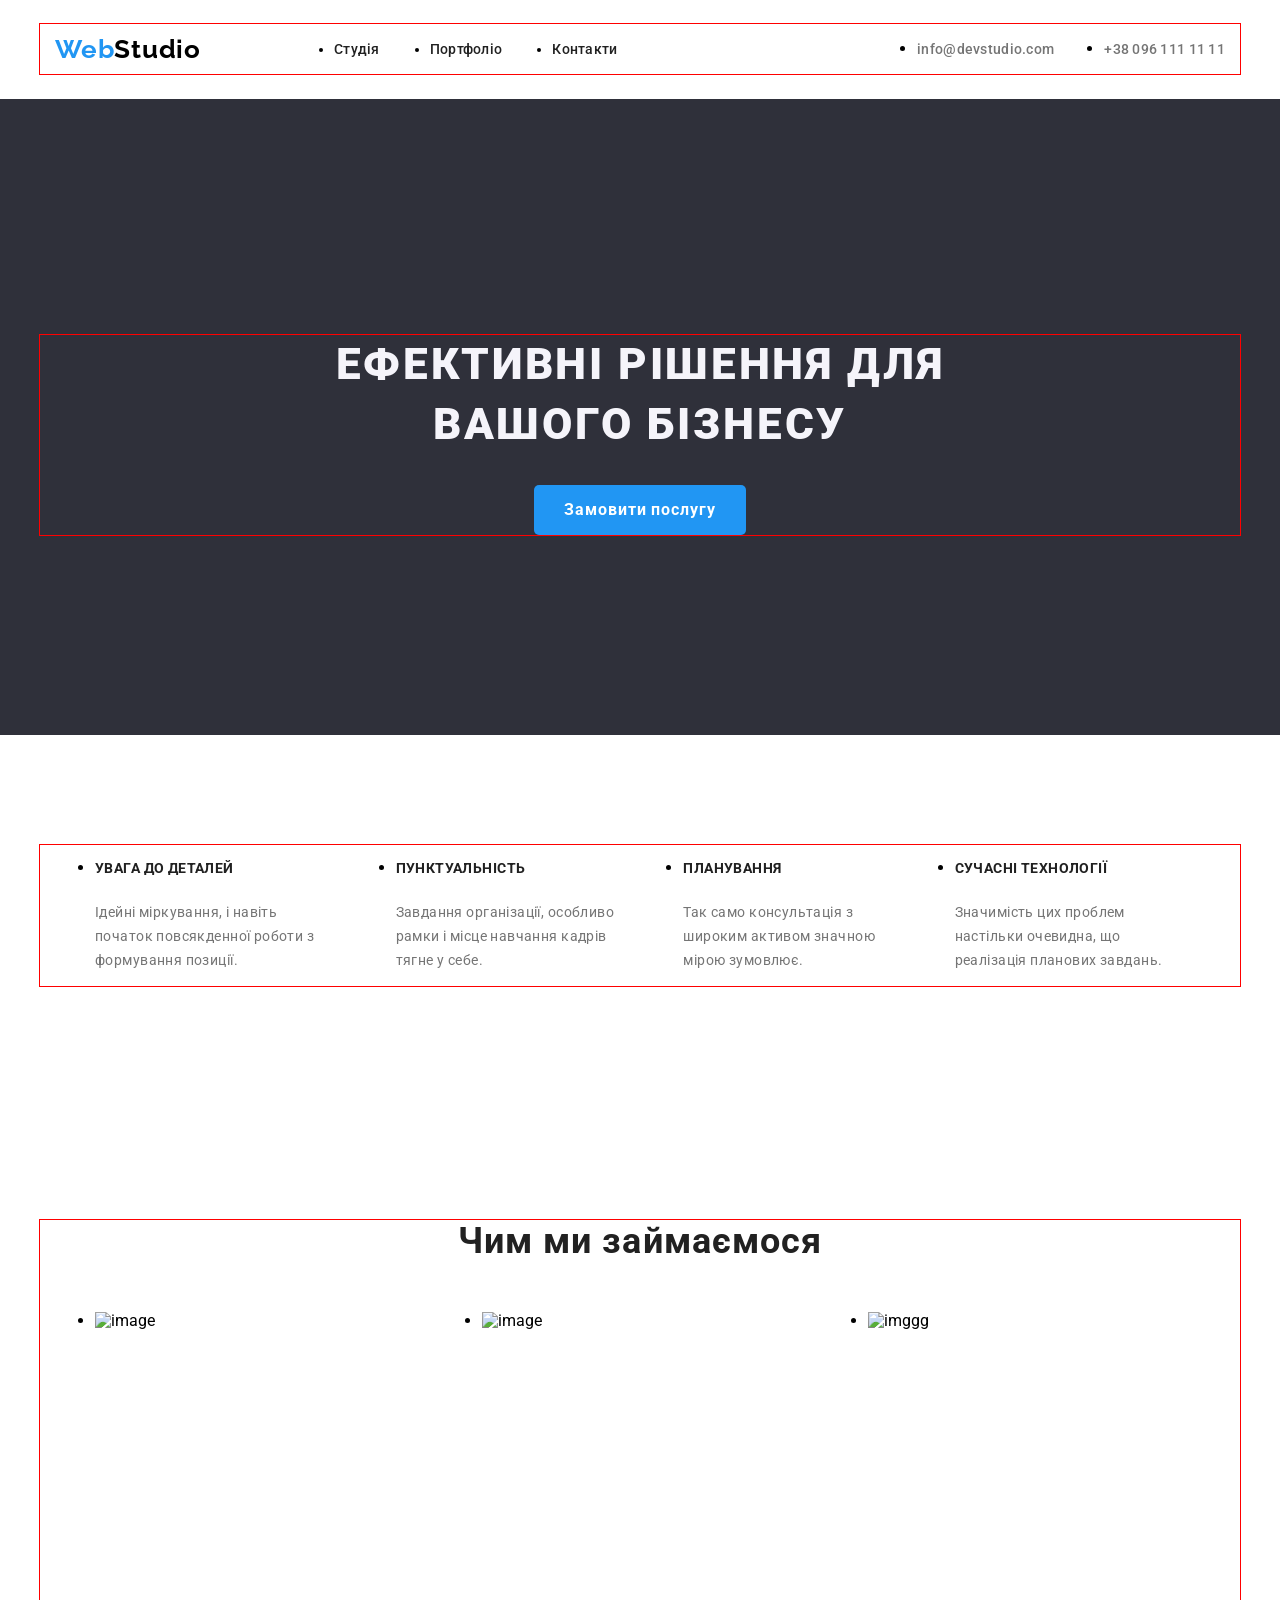
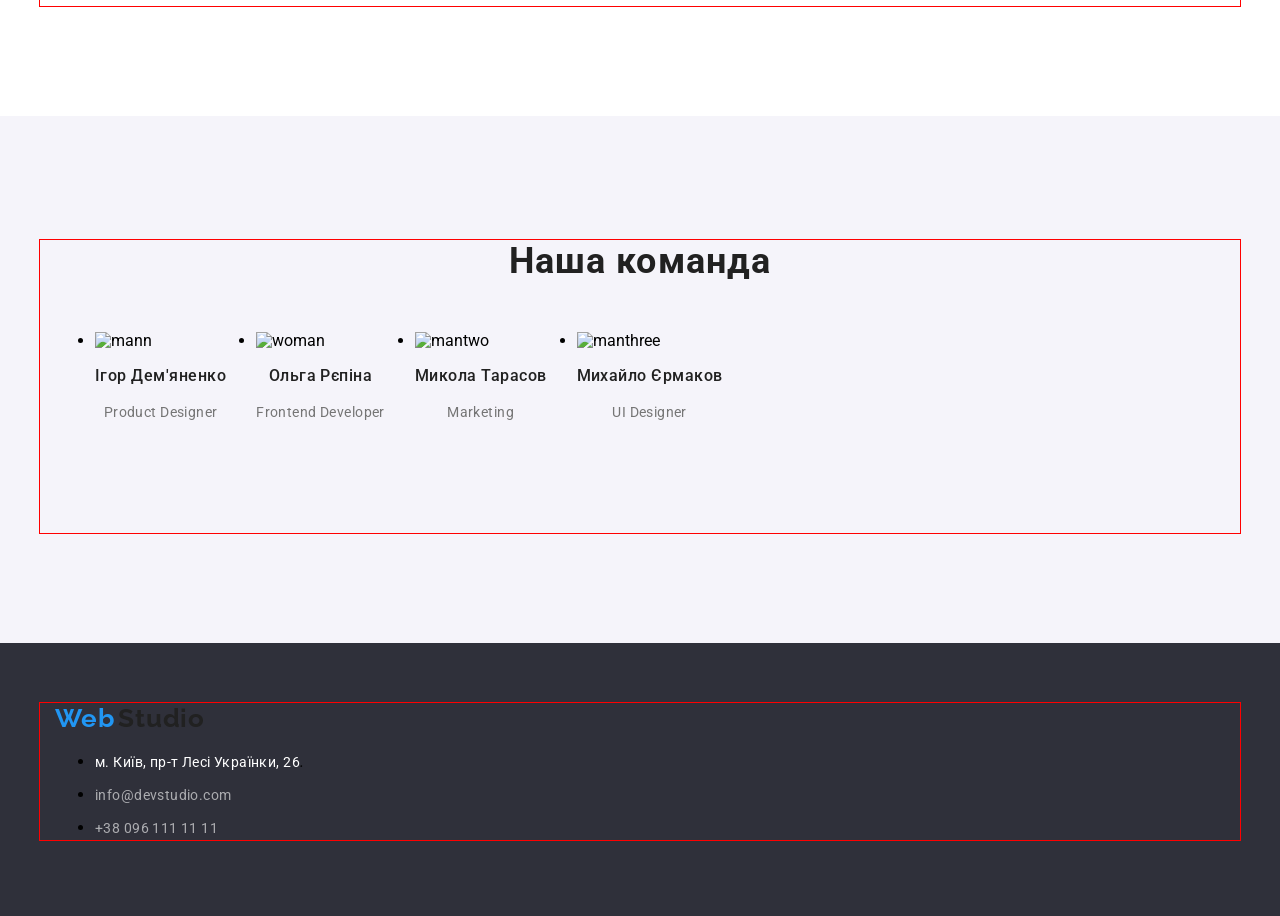
==== index.html @ a0fc7858 "Fix" ====
<!DOCTYPE html>
<html lang="en">
<head>
    <meta charset="UTF-8">
    <meta name="viewport" content="width=device-width, initial-scale=1.0">
    <title>WebStudio</title>
    <link rel="preconnect" href="https://fonts.googleapis.com">
<link rel="preconnect" href="https://fonts.gstatic.com" crossorigin>
<link href="https://fonts.googleapis.com/css2?family=Raleway:ital,wght@0,100..900;1,100..900&family=Roboto:ital,wght@0,100..900;1,100..900&display=swap" rel="stylesheet">
<link rel="stylesheet" href="https://cdnjs.cloudflare.com/ajax/libs/modern-normalize/3.0.1/modern-normalize.min.css" integrity="sha512-q6WgHqiHlKyOqslT/lgBgodhd03Wp4BEqKeW6nNtlOY4quzyG3VoQKFrieaCeSnuVseNKRGpGeDU3qPmabCANg==" crossorigin="anonymous" referrerpolicy="no-referrer" />    
<link rel="stylesheet" href="./css/reset.css">
<link rel="stylesheet" href="./css/style.css">
<link rel="stylesheet" href="./pages/about.html">
</head>
<body>


   <header class="header">
   <div class="container header-wrap">
<a href="./index.html" class="logo">
  Web<span class="logo-part">Studio</span>
</a>
 
    <nav class="header-navigation">

        <ul class="header-list">

    
    <li class="header-items"><a href="./index.html" class="header-detales">Студія</a></li>
    <li class="header-items"><a href="./pages/about.html" class="header-detales">Портфоліо</a></li>
    <li class="header-items"><a href="#" class="header-detales">Контакти</a></li>
</ul>
</nav>

<ul class="header-contacts">
    <li class="header-contact">
        <a href="mailto:info@devstudio.com" class="adventages-list">info@devstudio.com</a>
    </li>
    <li class="header-contact"> 
         <a href="tel:+380961111111" class="adventages-list">+38 096 111 11 11</a>
    </li>
</ul>
 </div>
</nav>
   </header>

   <main class="main">
    <section class="hero-section">
        <div class="container">
<h1 class="hero-title">Ефективні рішення для вашого бізнесу</h1>
<button type="button" class="main-button">Замовити послугу</button>
</div>
</section>
<section class="adventages">
    <div class="container">
<h2 class="adventages-titles"></h2>



<ul class="adventages-listes">
    <li class="adventages-items">
        <h3 class="title">УВАГА ДО ДЕТАЛЕЙ</h3>
    <p class="hero-text">Ідейні міркування, і навіть початок повсякденної роботи з формування позиції.</p>
 </li>
    <li class="main-items">
<h3 class="title">ПУНКТУАЛЬНІСТЬ</h3>
<p class="hero-text">Завдання організації, особливо рамки і місце навчання кадрів тягне у себе.</p>
    </li>
    <li class="main-items">
<h3 class="title">ПЛАНУВАННЯ</h3>
<p class="hero-text">Так само консультація з широким активом значною мірою зумовлює.</p>
    </li>
    <li class="main-items">
<h3 class="title">СУЧАСНІ ТЕХНОЛОГІЇ</h3>
<p class="hero-text">Значимість цих проблем настільки очевидна, що реалізація планових завдань.</p>
    </li>
</ul>
</div>
</section>
<section class="work">
    <div class="container">
<h2 class="work-title">Чим ми займаємося</h2>
<ul class="work-list">
<li class="work-item"><img src="./pages/images/imgfv.png" class="work-image" alt="image" ></li>
<li class="work-item"><img src="./pages/images/img.png" class="work-image" alt="image" ></li>
<li class="work-item"><img src="./pages/images/image.png" class="work-image" alt="imggg" ></li>
</ul>
</div>
</section>
<section class="team">
    <div class="container">
<h2 class="team-title">Наша команда</h2>
<ul class="team-list">
    <li class="team-item">
        <div class="team-card">
        <img src="./pages/images/imgman.jpg" alt="mann" class="team-image" width="250">
        <h3 class="main-person">Ігор Дем'яненко</h3>
        <p class="team-caption">
            Product Designer
        </p> 
    </div>   
    </li>
    <li class="team-item">
        <div class="team-card">
<img src="./pages/images/woman.jpg" alt="woman" width="250">
<h3 class="main-person">Ольга Рєпіна</h3>
<p class="team-caption">Frontend Developer</p>
</div>
    </li>
    <li class="team-item">
        <div class="team-card">
<img src="./pages/images/mantwo.jpg" alt="mantwo" width="250">
<h3 class="main-person">Микола Тарасов</h3>
<p class="team-caption">Marketing</p>
</div>
    </li>
    <li class="team-item">
        <div class="team-card">
        <img src="./pages/images/manthree.jpg" alt="manthree" width="250">
        <h3 class="main-person">Михайло Єрмаков</h3>
        <p class="team-caption">UI Designer</p>
        </div>
    </li>
</ul>


</div>
</section>
   </main>




<footer class="footer">
    <div class="container">
  <a href="/index.html" class="logo">Web</a>
<span class="logo-part"> <a href="#">Studio</a></span>


    <address class="footer-address">

    <ul class="footer-list">
<li class="footer-items"><a href="https://www.google.com.ua/maps/search/%D0%BC.+%D0%9A%D0%B8%D1%97%D0%B2,+%D0%BF%D1%80-%D1%82+%D0%9B%D0%B5%D1%81%D1%96+%D0%A3%D0%BA%D1%80%D0%B0%D1%97%D0%BD%D0%BA%D0%B8,+26/@50.4758888,30.4320272,18780m/data=!3m2!1e3!4b1?hl=uk&entry=ttu&g_ep=EgoyMDI2MDQwNy4wIKXMDSoASAFQAw%3D%3D" target="_blank" class="footer-link">м. Київ, пр-т Лесі Українки, 26</a>.</li>
<li class="footer-items"><a href="mailto:info@devstudio.com" class="footer-mail">info@devstudio.com</a></li>
<li class="footer-items"><a href="tel:+380961111111" class="footer-number">+38 096 111 11 11</a></li>

</ul>
</address>
</div>
   </footer>
</body>
</html>
---- css/style.css ----
:root{
--header-color:#2196F3;
--mainul-color:#212121;
--mainulfon-color:#F5F4FA;
--mainli-color:#757575;
--footer-color:#FFFFFF;
--logo-color:#000;
--footer-text-color: rgba(255, 255, 255, 0.6);
--background-footer-color: #2F303A;
}

body{
    font-family: "Roboto", sans-serif; 
margin: 0;
}


.logo {
  
color: var(--header-color);
font-family: "Raleway", sans-serif;
font-size: 26px;
font-style: normal;
font-weight: 700;
line-height: 1.19;
letter-spacing: 0.78px;
text-decoration: none;
}


.logo :hover{
    color: var(--logo-color);
}



.logo-part{
    color: var(--logo-color);
font-family: Raleway;
font-size: 26px;
font-style: normal;
font-weight: 700;
line-height: normal;
letter-spacing: 0.78px;
 margin-right: 93px;

}



.header-item {
    color: var(--logo-color);
font-size: 14px;
font-style: normal;
font-weight: 500;
line-height: 1.14;
letter-spacing: 0.28px;
text-decoration: none;
}

.adventages-list{
color: var(--mainli-color);
font-family: Roboto;
font-size: 14px;
font-style: normal;
font-weight: 500;
line-height: normal;
letter-spacing: 0.28px;
display: flex;
gap: 30px;




}


.adventages-listes{
    gap: 30px;
display: flex
}

.adventages{
    padding-top: 94px;
    padding-bottom: 94px;
}


.hero-title{
      margin-left: auto;
    margin-right: auto;
color: var(--mainulfon-color);
text-align: center;
font-size: 44px;
font-style: normal;
font-weight: 900;
line-height: 1.36;
letter-spacing: 2.64px;
text-transform: uppercase;
    width: 696px;
    margin-bottom: 30px;

}

.team-caption{
    color: var(--mainli-color);
font-size: 14px;
font-style: normal;
font-weight: 400;
line-height: 1.71;
letter-spacing: 0.42px;
text-align: center;
margin-top: 10px;

}


.footer-items:hover{
    color: var(--footer-color);
font-size: 14px;
font-style: normal;
font-weight: 400;
line-height: 1.71;
letter-spacing: 0.42px;

}

.main-item:hover{
    color: var(--mainul-color);
font-size: 16px;
font-style: normal;
font-weight: 500;
line-height: 1.62;
letter-spacing: 0.48px;
}


.header-detales{
color: var(--mainul-color);
font-size: 14px;
font-style: normal;
font-weight: 500;
line-height: 1.14;
letter-spacing: 0.28px;


}

.adventages-titles{
    color: var(--mainli-color);
font-size: 14px;
font-weight: 500;
line-height: normal;
letter-spacing: 0.28px;
}



.header-contact a {
    color: var(--mainli-color);
font-size: 14px;
font-style: normal;
font-weight: 500;
line-height: 1.14;
letter-spacing: 0.28px;
text-decoration: none;

}

.header-contact a:hover{
    color: var(--header-color);
}

.main-button{
    color: var(--footer-color);
    background-color: var(--header-color);
text-align: center;
font-size: 16px;
font-style: normal;
font-weight: 700;
line-height: 1.87;
letter-spacing: 0.96px;
border-radius: 5px;
padding: 10px 30px;
border: none;
}



a{
    color: var(--mainul-color);
    text-decoration: none;
}
a:hover{
    color: var(--header-color);
}



.hero-section{
    background-color: var(--background-footer-color);
 text-align: center;
    background-color: var(--background-footer-color);
    padding-bottom: 200px;
    padding-top: 200px;
    
}




.footer-logo{
    color: #000;
font-family: Raleway;
font-size: 26px;
font-style: normal;
font-weight: 700;
line-height: normal;
letter-spacing: 0.78px;
}







.title{
    color: var(--mainul-color);
font-size: 14px;
font-style: normal;
font-weight: 700;
line-height: normal;
letter-spacing: 0.42px;
text-transform: uppercase;

}


.header-items{
    color: var(--logo-color);
font-size: 14px;
font-weight: 500;
line-height: normal;
letter-spacing: 0.28px;

}



.header-items:hover{
     color: var(--header-color); 
    }


    .hero-text{
        color: var(--mainli-color);
padding-top: 10px;
font-size: 14px;
font-style: normal;
font-weight: 400;
line-height: 24px;
letter-spacing: 0.42px;
padding-right: 30px;

    }

    .work-title{
        color:var(--mainul-color);
font-size: 36px;
font-style: normal;
font-weight: 700;
line-height: normal;
letter-spacing: 1.08px;
text-align: center;
margin-bottom: 50px;
    }





    .team-title{
        color:var(--mainul-color);
font-size: 36px;
font-style: normal;
font-weight: 700;
line-height: normal;
letter-spacing: 1.08px;
   text-align: center;
   margin-bottom: 50px;
 }

.team{
    padding-top: 94px;
    padding-bottom: 94px;
background-color: var(--mainulfon-color);
}






 .main-person{
    color: var(--mainul-color);
font-size: 16px;
font-style: normal;
font-weight: 500;
line-height: normal;
letter-spacing: 0.48px;
text-align: center;
 }



.main-item{
    color:var(--mainul-color);
font-size: 16px;
font-style: normal;
font-weight: 500;
line-height: 26px;
letter-spacing: 0.48px;

}

.main-caption{
    color: var(--mainul-color);
font-size: 18px;
font-style: normal;
font-weight: 700;
line-height: 36px;
letter-spacing: 1.08px;

}

.main-text{
    color: var(--mainli-color);

font-size: 16px;
font-style: normal;
font-weight: 400;
line-height: 30px;
letter-spacing: 0.48px;

}

.footer-link{
    color: var(--footer-color);
font-family: Roboto;
font-size: 14px;
font-style: normal;
font-weight: 400;
line-height: 24px;
letter-spacing: 0.42px;

}







footer{
  padding-top: 60px;
  padding-bottom: 60px;
    background-color: var(--background-footer-color);
}


.footer-mail{
   color: var(--footer-text-color);
font-size: 14px;
font-style: normal;
font-weight: 400;
line-height: 24px;
letter-spacing: 0.42px;
}

.footer-number{
    color: var(--footer-text-color);
font-size: 14px;
font-style: normal;
font-weight: 400;
line-height: 24px;
letter-spacing: 0.42px;
}


.container{
    width: 1200px;
 margin: 0 auto;
    outline: 1px solid red;
    padding-left: 15px;
    padding-right: 15px;
}

.header{
    padding-top: 24px;
    padding-bottom: 25px;
}

.header-wrap{
    display: flex;
    align-items: center;
}


.header-list{
    display: flex;
    gap: 50px;
   
  


}



.header-contacts {
    display: flex;
    gap: 50px;
    margin-left: auto;
    
}




.header-contact:first-child{
    margin-left: 0;
    
}





.header-navigation{
    display: flex;
    align-items: center;
   
}


.work-list{
    display: flex;
justify-content: center;
gap: 30px;
}





.work-item{
    margin-left: 0;
width: 370px;
height: 294px;
}



.team-list{
    display: flex;
    padding-bottom: 94px;
    gap: 30px;
}



.footer-items{
   margin-top: 9px;
}


.work{
    padding: 94px 0;
}


.logo-part :hover{
    color: var(--logo-color);
}

.hero{
    background-color: #FFFFFF;
}







.main-list{
    display: flex;
padding-left: 300px;
padding-right: 300px;
gap: 8px;
border-radius: 4px;
padding-bottom: 34px;


}


.header-detale{
    display: flex;
}


.main-list :hover{
    color: #FFFFFF;
    
}

.main-itemss{
    background-color: var(--header-color);
   padding: 6px 22px;
 border-radius: 4px;
border: none;

margin-top: 100px;
}


.filter-list{
color: #212121;
text-align: center;
font-family: Roboto;
font-size: 16px;
font-style: normal;
font-weight: 500;
line-height: 26px;
letter-spacing: 0.48px;
white-space: nowrap;
width: 81px;
margin-right: 20px;
margin-top: 34px;
padding: 6px 25px;

    
}





.main-info{
    display: flex;
flex-wrap: wrap;

gap: 30px;

}
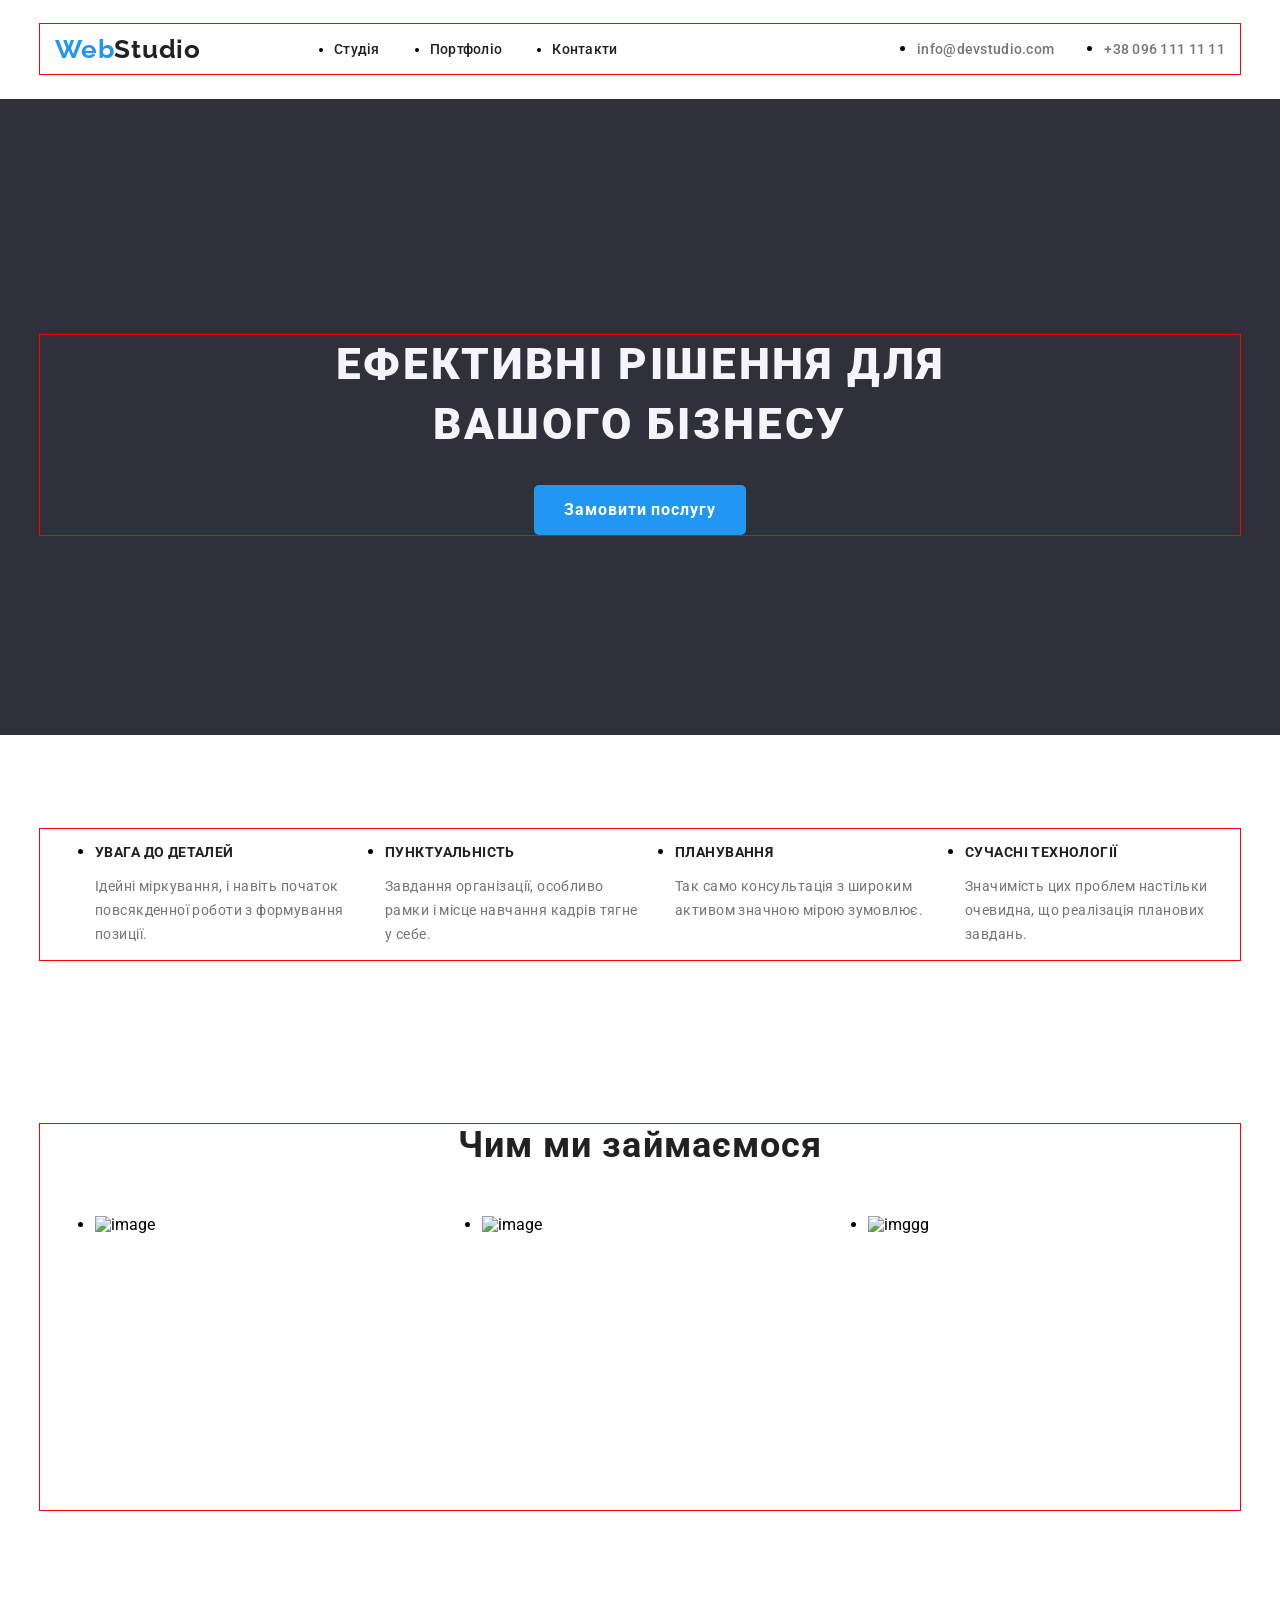
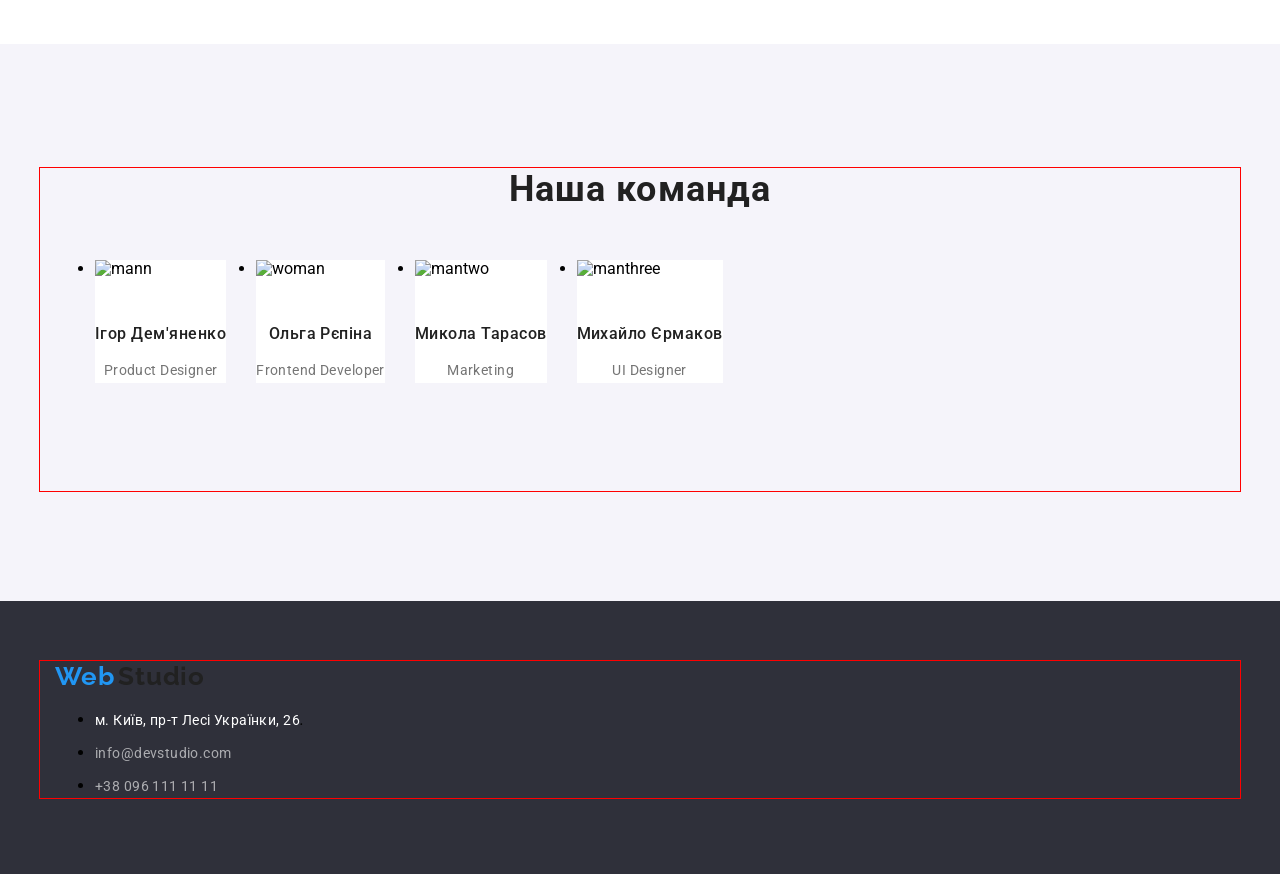
==== commit 849e44ef: "Виправив помилки" ====
--- a/index.html
+++ b/index.html
@@ -1,152 +1,157 @@
-<!DOCTYPE html>
-<html lang="en">
-<head>
-    <meta charset="UTF-8">
-    <meta name="viewport" content="width=device-width, initial-scale=1.0">
-    <title>WebStudio</title>
-    <link rel="preconnect" href="https://fonts.googleapis.com">
-<link rel="preconnect" href="https://fonts.gstatic.com" crossorigin>
-<link href="https://fonts.googleapis.com/css2?family=Raleway:ital,wght@0,100..900;1,100..900&family=Roboto:ital,wght@0,100..900;1,100..900&display=swap" rel="stylesheet">
-<link rel="stylesheet" href="https://cdnjs.cloudflare.com/ajax/libs/modern-normalize/3.0.1/modern-normalize.min.css" integrity="sha512-q6WgHqiHlKyOqslT/lgBgodhd03Wp4BEqKeW6nNtlOY4quzyG3VoQKFrieaCeSnuVseNKRGpGeDU3qPmabCANg==" crossorigin="anonymous" referrerpolicy="no-referrer" />    
-<link rel="stylesheet" href="./css/reset.css">
-<link rel="stylesheet" href="./css/style.css">
-<link rel="stylesheet" href="./pages/about.html">
-</head>
-<body>
+    <!DOCTYPE html>
+    <html lang="en">
+    <head>
+        <meta charset="UTF-8">
+        <meta name="viewport" content="width=device-width, initial-scale=1.0">
+        <title>WebStudio</title>
+        <link rel="preconnect" href="https://fonts.googleapis.com">
+    <link rel="preconnect" href="https://fonts.gstatic.com" crossorigin>
+    <link href="https://fonts.googleapis.com/css2?family=Raleway:ital,wght@0,100..900;1,100..900&family=Roboto:ital,wght@0,100..900;1,100..900&display=swap" rel="stylesheet">
+    <link rel="stylesheet" href="https://cdnjs.cloudflare.com/ajax/libs/modern-normalize/3.0.1/modern-normalize.min.css" integrity="sha512-q6WgHqiHlKyOqslT/lgBgodhd03Wp4BEqKeW6nNtlOY4quzyG3VoQKFrieaCeSnuVseNKRGpGeDU3qPmabCANg==" crossorigin="anonymous" referrerpolicy="no-referrer" />    
+    <link rel="stylesheet" href="./css/reset.css">
+    <link rel="stylesheet" href="./css/style.css">
+    <link rel="stylesheet" href="./pages/about.html">
+    </head>
+    <body>
 
 
-   <header class="header">
-   <div class="container header-wrap">
-<a href="./index.html" class="logo">
-  Web<span class="logo-part">Studio</span>
-</a>
- 
-    <nav class="header-navigation">
+    <header class="header">
+    <div class="container header-wrap">
+    <a href="./index.html" class="logotype">Web</a>
+    <span class="logo-partf"> <a href="#"> Studio</span>
+    </a>
+    
+        <nav class="header-navigation">
 
-        <ul class="header-list">
+            <ul class="header-list">
 
-    
-    <li class="header-items"><a href="./index.html" class="header-detales">Студія</a></li>
-    <li class="header-items"><a href="./pages/about.html" class="header-detales">Портфоліо</a></li>
-    <li class="header-items"><a href="#" class="header-detales">Контакти</a></li>
-</ul>
-</nav>
+        
+        <li class="header-items"><a href="./index.html" class="header-detales">Студія</a></li>
+        <li class="header-items"><a href="./pages/about.html" class="header-detales">Портфоліо</a></li>
+        <li class="header-items"><a href="#" class="header-detales">Контакти</a></li>
+    </ul>
+    </nav>
 
-<ul class="header-contacts">
-    <li class="header-contact">
-        <a href="mailto:info@devstudio.com" class="adventages-list">info@devstudio.com</a>
-    </li>
-    <li class="header-contact"> 
-         <a href="tel:+380961111111" class="adventages-list">+38 096 111 11 11</a>
-    </li>
-</ul>
- </div>
-</nav>
-   </header>
+    <ul class="header-contacts">
+        <li class="header-contact">
+            <a href="mailto:info@devstudio.com" class="adventages-list">info@devstudio.com</a>
+        </li>
+        <li class="header-contact"> 
+            <a href="tel:+380961111111" class="adventages-list">+38 096 111 11 11</a>
+        </li>
+    </ul>
+    </div>
+    </nav>
+    </header>
 
-   <main class="main">
-    <section class="hero-section">
-        <div class="container">
-<h1 class="hero-title">Ефективні рішення для вашого бізнесу</h1>
-<button type="button" class="main-button">Замовити послугу</button>
-</div>
-</section>
-<section class="adventages">
-    <div class="container">
-<h2 class="adventages-titles"></h2>
+    <main class="main">
+        <section class="hero-section">
+            <div class="container">
+    <h1 class="hero-title">Ефективні рішення для вашого бізнесу</h1>
+    <button type="button" class="main-button">Замовити послугу</button>
+    </div>
+    </section>
 
 
+    <section class="adventages">
+        <div class="container">
+    <h2 class="adventages-titles"></h2>
+    <ul class="adventages-listes">
+        <li class="main-items">
+            <h3 class="title">УВАГА ДО ДЕТАЛЕЙ</h3>
+        <p class="hero-text">Ідейні міркування, і навіть початок повсякденної роботи з формування позиції.</p>
+    </li>
+        <li class="main-items">
+    <h3 class="title">ПУНКТУАЛЬНІСТЬ</h3>
+    <p class="hero-text">Завдання організації, особливо рамки і місце навчання кадрів тягне у себе.</p>
+        </li>
+        <li class="main-items">
+    <h3 class="title">ПЛАНУВАННЯ</h3>
+    <p class="hero-text">Так само консультація з широким активом значною мірою зумовлює.</p>
+        </li>
+        <li class="main-items">
+    <h3 class="title">СУЧАСНІ ТЕХНОЛОГІЇ</h3>
+    <p class="hero-text">Значимість цих проблем настільки очевидна, що реалізація планових завдань.</p>
+        </li>
+    </ul>
+    </div>
+    </section>
+    <section class="work">
+        <div class="container">
+    <h2 class="work-title">Чим ми займаємося</h2>
+    <ul class="work-list">
+    <li class="work-item"><img src="./pages/images/imgfv.png" class="work-image" alt="image" ></li>
+    <li class="work-item"><img src="./pages/images/img.png" class="work-image" alt="image" ></li>
+    <li class="work-item"><img src="./pages/images/image.png" class="work-image" alt="imggg" ></li>
+    </ul>
+    </div>
+    </section>
+    <section class="team">
+        <div class="container">
+    <h2 class="team-title">Наша команда</h2>
+    <ul class="team-list">
+        <li class="team-item">
+            <div class="team-card">
+    <div class="team-div">       
+                <img src="./pages/images/imgman.jpg" alt="mann" class="team-image" width="250">
+            <h3 class="main-person">Ігор Дем'яненко</h3>
+            <p class="team-caption">
+                Product Designer
+            </p> 
+            </div> 
+        </div>   
+        </li>
+        <li class="team-item">
+            <div class="team-card">
+                <div class="team-div"> 
+    <img src="./pages/images/woman.jpg" class="team-image" alt="woman" width="250">
+    <h3 class="main-person">Ольга Рєпіна</h3>
+    <p class="team-caption">Frontend Developer</p>
+    </div>
+    </div> 
+        </li>
+        <li class="team-item">
+            <div class="team-card">
+                <div class="team-div">
+                <img src="./pages/images/mantwo.jpg" class="team-image" alt="mantwo" width="250">
+    <h3 class="main-person">Микола Тарасов</h3>
+    <p class="team-caption">Marketing</p>
+    </div>
+    </div> 
+        </li>
+        <li class="team-item">
+            <div class="team-card">
+        <div class="team-div">   
+                <img src="./pages/images/manthree.jpg" class="team-image" alt="manthree" width="250">
+            <h3 class="main-person">Михайло Єрмаков</h3>
+            <p class="team-caption">UI Designer</p>
+            </div>
+            </div> 
+        </li>
+    </ul>
 
-<ul class="adventages-listes">
-    <li class="adventages-items">
-        <h3 class="title">УВАГА ДО ДЕТАЛЕЙ</h3>
-    <p class="hero-text">Ідейні міркування, і навіть початок повсякденної роботи з формування позиції.</p>
- </li>
-    <li class="main-items">
-<h3 class="title">ПУНКТУАЛЬНІСТЬ</h3>
-<p class="hero-text">Завдання організації, особливо рамки і місце навчання кадрів тягне у себе.</p>
-    </li>
-    <li class="main-items">
-<h3 class="title">ПЛАНУВАННЯ</h3>
-<p class="hero-text">Так само консультація з широким активом значною мірою зумовлює.</p>
-    </li>
-    <li class="main-items">
-<h3 class="title">СУЧАСНІ ТЕХНОЛОГІЇ</h3>
-<p class="hero-text">Значимість цих проблем настільки очевидна, що реалізація планових завдань.</p>
-    </li>
-</ul>
-</div>
-</section>
-<section class="work">
-    <div class="container">
-<h2 class="work-title">Чим ми займаємося</h2>
-<ul class="work-list">
-<li class="work-item"><img src="./pages/images/imgfv.png" class="work-image" alt="image" ></li>
-<li class="work-item"><img src="./pages/images/img.png" class="work-image" alt="image" ></li>
-<li class="work-item"><img src="./pages/images/image.png" class="work-image" alt="imggg" ></li>
-</ul>
-</div>
-</section>
-<section class="team">
-    <div class="container">
-<h2 class="team-title">Наша команда</h2>
-<ul class="team-list">
-    <li class="team-item">
-        <div class="team-card">
-        <img src="./pages/images/imgman.jpg" alt="mann" class="team-image" width="250">
-        <h3 class="main-person">Ігор Дем'яненко</h3>
-        <p class="team-caption">
-            Product Designer
-        </p> 
-    </div>   
-    </li>
-    <li class="team-item">
-        <div class="team-card">
-<img src="./pages/images/woman.jpg" alt="woman" width="250">
-<h3 class="main-person">Ольга Рєпіна</h3>
-<p class="team-caption">Frontend Developer</p>
-</div>
-    </li>
-    <li class="team-item">
-        <div class="team-card">
-<img src="./pages/images/mantwo.jpg" alt="mantwo" width="250">
-<h3 class="main-person">Микола Тарасов</h3>
-<p class="team-caption">Marketing</p>
-</div>
-    </li>
-    <li class="team-item">
-        <div class="team-card">
-        <img src="./pages/images/manthree.jpg" alt="manthree" width="250">
-        <h3 class="main-person">Михайло Єрмаков</h3>
-        <p class="team-caption">UI Designer</p>
-        </div>
-    </li>
-</ul>
-
-
-</div>
-</section>
-   </main>
+    </section>
+    </main>
 
 
 
 
-<footer class="footer">
-    <div class="container">
-  <a href="/index.html" class="logo">Web</a>
-<span class="logo-part"> <a href="#">Studio</a></span>
+    <footer class="footer">
+        <div class="container">
+    <a href="./index.html" class="logotype">Web</a>
+    <span class="logo-partf"><a href="#">Studio</a></span>
+    </a>
 
+        <address class="footer-address">
 
-    <address class="footer-address">
+        <ul class="footer-list">
+    <li class="footer-items"><a href="https://www.google.com.ua/maps/search/%D0%BC.+%D0%9A%D0%B8%D1%97%D0%B2,+%D0%BF%D1%80-%D1%82+%D0%9B%D0%B5%D1%81%D1%96+%D0%A3%D0%BA%D1%80%D0%B0%D1%97%D0%BD%D0%BA%D0%B8,+26/@50.4758888,30.4320272,18780m/data=!3m2!1e3!4b1?hl=uk&entry=ttu&g_ep=EgoyMDI2MDQwNy4wIKXMDSoASAFQAw%3D%3D" target="_blank" class="footer-link">м. Київ, пр-т Лесі Українки, 26</a>.</li>
+    <li class="footer-items"><a href="mailto:info@devstudio.com" class="footer-mail">info@devstudio.com</a></li>
+    <li class="footer-items"><a href="tel:+380961111111" class="footer-number">+38 096 111 11 11</a></li>
 
-    <ul class="footer-list">
-<li class="footer-items"><a href="https://www.google.com.ua/maps/search/%D0%BC.+%D0%9A%D0%B8%D1%97%D0%B2,+%D0%BF%D1%80-%D1%82+%D0%9B%D0%B5%D1%81%D1%96+%D0%A3%D0%BA%D1%80%D0%B0%D1%97%D0%BD%D0%BA%D0%B8,+26/@50.4758888,30.4320272,18780m/data=!3m2!1e3!4b1?hl=uk&entry=ttu&g_ep=EgoyMDI2MDQwNy4wIKXMDSoASAFQAw%3D%3D" target="_blank" class="footer-link">м. Київ, пр-т Лесі Українки, 26</a>.</li>
-<li class="footer-items"><a href="mailto:info@devstudio.com" class="footer-mail">info@devstudio.com</a></li>
-<li class="footer-items"><a href="tel:+380961111111" class="footer-number">+38 096 111 11 11</a></li>
-
-</ul>
-</address>
-</div>
-   </footer>
-</body>
-</html> +    </ul>
+    </address>
+    </div>
+    </footer>
+    </body>
+    </html> 
--- a/css/style.css
+++ b/css/style.css
@@ -1,533 +1,548 @@
-:root{
---header-color:#2196F3;
---mainul-color:#212121;
---mainulfon-color:#F5F4FA;
---mainli-color:#757575;
---footer-color:#FFFFFF;
---logo-color:#000;
---footer-text-color: rgba(255, 255, 255, 0.6);
---background-footer-color: #2F303A;
+    :root{
+    --header-color:#2196F3;
+    --mainul-color:#212121;
+    --mainulfon-color:#F5F4FA;
+    --mainli-color:#757575;
+    --footer-color:#FFFFFF;
+    --logo-color:#000;
+    --footer-text-color: rgba(255, 255, 255, 0.6);
+    --background-footer-color: #2F303A;
+    }
+
+    body{
+        font-family: "Roboto", sans-serif; 
+    margin: 0;
+    }
+
+
+    .logotype{
+    
+    color: var(--header-color);
+    font-family: "Raleway", sans-serif;
+    font-size: 26px;
+    font-style: normal;
+    font-weight: 700;
+    line-height: 1.19;
+    letter-spacing: 0.78px;
+    text-decoration: none;
+    }
+
+
+
+
+
+
+    .logo-partf{
+    
+        color: var(--logo-color);
+    font-family: Raleway;
+    font-size: 26px;
+    font-style: normal;
+    font-weight: 700;
+    line-height: normal;
+    letter-spacing: 0.78px;
+    margin-right: 93px;
+    }
+
+ 
+
+   
+
+.footer .logo-partf a:hover{
+    color: var(--footer-color);
 }
 
-body{
-    font-family: "Roboto", sans-serif; 
-margin: 0;
+
+
+
+    .header-item {
+        color: var(--logo-color);
+    font-size: 14px;
+    font-style: normal;
+    font-weight: 500;
+    line-height: 1.14;
+    letter-spacing: 0.28px;
+    text-decoration: none;
+    }
+
+    .adventages-list{
+    color: var(--mainli-color);
+    font-family: Roboto;
+    font-size: 14px;
+    font-style: normal;
+    font-weight: 500;
+    line-height: normal;
+    letter-spacing: 0.28px;
+    display: flex;
+    gap: 30px;
+
+
+
+
+    }
+
+
+    .adventages-listes{
+        gap: 30px;
+    display: flex
+    }
+
+ .team-card{
+    background-color: #FFFFFF;
+ }
+
+
+    .hero-title{
+        margin-left: auto;
+        margin-right: auto;
+    color: var(--mainulfon-color);
+    text-align: center;
+    font-size: 44px;
+    font-style: normal;
+    font-weight: 900;
+    line-height: 1.36;
+    letter-spacing: 2.64px;
+    text-transform: uppercase;
+        width: 696px;
+        margin-bottom: 30px;
+
+    }
+
+    .team-caption{
+        color: var(--mainli-color);
+    font-size: 14px;
+    font-style: normal;
+    font-weight: 400;
+    line-height: 1.71;
+    letter-spacing: 0.42px;
+    text-align: center;
+    margin-top: 10px;
+
+    }
+
+
+    .footer-items:hover{
+        color: var(--footer-color);
+    font-size: 14px;
+    font-style: normal;
+    font-weight: 400;
+    line-height: 1.71;
+    letter-spacing: 0.42px;
+
+    }
+
+    .main-item:hover{
+        color: var(--mainul-color);
+    font-size: 16px;
+    font-style: normal;
+    font-weight: 500;
+    line-height: 1.62;
+    letter-spacing: 0.48px;
+    }
+
+
+    .header-detales{
+    color: var(--mainul-color);
+    font-size: 14px;
+    font-style: normal;
+    font-weight: 500;
+    line-height: 1.14;
+    letter-spacing: 0.28px;
+
+
+    }
+
+    .adventages-titles{
+        color: var(--mainli-color);
+    font-size: 14px;
+    font-weight: 500;
+    line-height: normal;
+    letter-spacing: 0.28px;
+    }
+
+
+
+    .header-contact a {
+        color: var(--mainli-color);
+    font-size: 14px;
+    font-style: normal;
+    font-weight: 500;
+    line-height: 1.14;
+    letter-spacing: 0.28px;
+    text-decoration: none;
+
+    }
+
+    .header-contact a:hover{
+        color: var(--header-color);
+    }
+
+    .main-button{
+        color: var(--footer-color);
+        background-color: var(--header-color);
+    text-align: center;
+    font-size: 16px;
+    font-style: normal;
+    font-weight: 700;
+    line-height: 1.87;
+    letter-spacing: 0.96px;
+    border-radius: 5px;
+    padding: 10px 30px;
+    border: none;
+    }
+
+
+
+    a{
+        color: var(--mainul-color);
+        text-decoration: none;
+    }
+   
+
+
+.team-image{
+    padding-bottom: 30px;
 }
 
 
-.logo {
-  
-color: var(--header-color);
-font-family: "Raleway", sans-serif;
-font-size: 26px;
-font-style: normal;
-font-weight: 700;
-line-height: 1.19;
-letter-spacing: 0.78px;
-text-decoration: none;
+
+    .hero-section{
+       
+    text-align: center;
+        background-color: var(--background-footer-color);
+        padding-bottom: 200px;
+        padding-top: 200px;
+       margin-bottom: 94px;
+    }
+
+
+
+
+    .footer-logo{
+        color: #000;
+    font-family: Raleway;
+    font-size: 26px;
+    font-style: normal;
+    font-weight: 700;
+    line-height: normal;
+    letter-spacing: 0.78px;
+    }
+
+
+
+
+
+
+
+    .title{
+        color: var(--mainul-color);
+    font-size: 14px;
+    font-style: normal;
+    font-weight: 700;
+    line-height: normal;
+    letter-spacing: 0.42px;
+    text-transform: uppercase;
+
+    }
+
+
+    .header-items{
+        color: var(--logo-color);
+    font-size: 14px;
+    font-weight: 500;
+    line-height: normal;
+    letter-spacing: 0.28px;
+
+    }
+
+
+
+    .header-items:hover{
+        color: var(--header-color); 
+        }
+
+
+        .hero-text{
+            color: var(--mainli-color);
+    margin-top: 10px;
+    font-size: 14px;
+    font-style: normal;
+    font-weight: 400;
+    line-height: 24px;
+    letter-spacing: 0.42px;
+        }
+
+.work{
+    padding-top: 118px;
+    padding-bottom: 118px;
 }
 
 
-.logo :hover{
-    color: var(--logo-color);
+
+        .work-title{
+            color:var(--mainul-color);
+    font-size: 36px;
+    font-style: normal;
+    font-weight: 700;
+    line-height: normal;
+    letter-spacing: 1.08px;
+    text-align: center;
+    margin-bottom: 50px;
+    
+        }
+
+
+
+
+
+        .team-title{
+            color:var(--mainul-color);
+    font-size: 36px;
+    font-style: normal;
+    font-weight: 700;
+    line-height: normal;
+    letter-spacing: 1.08px;
+    text-align: center;
+    margin-bottom: 50px;
+    }
+
+    .team{
+        padding-top: 94px;
+        padding-bottom: 94px;
+    background-color: var(--mainulfon-color);
+    }
+
+
+
+
+
+
+    .main-person{
+        color: var(--mainul-color);
+    font-size: 16px;
+    font-style: normal;
+    font-weight: 500;
+    line-height: normal;
+    letter-spacing: 0.48px;
+    text-align: center;
+    }
+
+
+
+    .main-item{
+        color:var(--mainul-color);
+    font-size: 16px;
+    font-style: normal;
+    font-weight: 500;
+    line-height: 26px;
+    letter-spacing: 0.48px;
+
+    }
+
+    .main-caption{
+        color: var(--mainul-color);
+    font-size: 18px;
+    font-style: normal;
+    font-weight: 700;
+    line-height: 36px;
+    letter-spacing: 1.08px;
+
+    }
+
+    .main-text{
+        color: var(--mainli-color);
+
+    font-size: 16px;
+    font-style: normal;
+    font-weight: 400;
+    line-height: 30px;
+    letter-spacing: 0.48px;
+
+    }
+
+    .footer-link{
+        color: var(--footer-color);
+    font-family: Roboto;
+    font-size: 14px;
+    font-style: normal;
+    font-weight: 400;
+    line-height: 24px;
+    letter-spacing: 0.42px;
+
+    }
+
+
+
+
+
+
+
+    footer{
+    padding-top: 60px;
+    padding-bottom: 60px;
+        background-color: var(--background-footer-color);
+    }
+
+
+    .footer-mail{
+    color: var(--footer-text-color);
+    font-size: 14px;
+    font-style: normal;
+    font-weight: 400;
+    line-height: 24px;
+    letter-spacing: 0.42px;
+    }
+
+    .footer-number{
+        color: var(--footer-text-color);
+    font-size: 14px;
+    font-style: normal;
+    font-weight: 400;
+    line-height: 24px;
+    letter-spacing: 0.42px;
+    }
+
+
+    .container{
+        width: 1200px;
+    margin: 0 auto;
+        outline: 1px solid red;
+        padding-left: 15px;
+        padding-right: 15px;
+    }
+
+    .header{
+        padding-top: 24px;
+        padding-bottom: 25px;
+    }
+
+    .header-wrap{
+        display: flex;
+        align-items: center;
+    }
+
+
+    .header-list{
+        display: flex;
+        gap: 50px;
+    
+    
+
+
+    }
+
+
+
+    .header-contacts {
+        display: flex;
+        gap: 50px;
+        margin-left: auto;
+        
+    }
+
+
+
+
+    .header-contact:first-child{
+        margin-left: 0;
+        
+    }
+
+
+
+
+
+    .header-navigation{
+        display: flex;
+        align-items: center;
+    
+    }
+
+
+    .work-list{
+        display: flex;
+    justify-content: center;
+    gap: 30px;
+    }
+
+
+
+
+
+    .work-item{
+        margin-left: 0;
+    width: 370px;
+    height: 294px;
+    }
+
+
+
+    .team-list{
+        display: flex;
+        padding-bottom: 94px;
+        gap: 30px;
+    }
+
+
+
+    .footer-items{
+    margin-top: 9px;
+    }
+
+
+
+
+
+    .logo-part :hover{
+        color: var(--logo-color);
+    }
+
+    .hero{
+        background-color: #FFFFFF;
+    }
+
+
+
+
+
+
+
+    .main-list{
+        display: flex;
+    gap: 8px;
+    }
+
+
+
+
+
+
+    .header-detale{
+        display: flex;
+    }
+
+
+    .main-list:hover{
+        color: var(--footer-color);
+        
+    }
+
+        .main-itemss{
+        background-color: var(--mainulfon-color);
+    padding: 6px 22px;
+    border-radius: 4px;
+    border: none;
+    }
+
+
+.main-items{
+    width: 270px;
 }
 
-
-
-.logo-part{
-    color: var(--logo-color);
-font-family: Raleway;
-font-size: 26px;
-font-style: normal;
-font-weight: 700;
-line-height: normal;
-letter-spacing: 0.78px;
- margin-right: 93px;
-
-}
-
-
-
-.header-item {
-    color: var(--logo-color);
-font-size: 14px;
-font-style: normal;
-font-weight: 500;
-line-height: 1.14;
-letter-spacing: 0.28px;
-text-decoration: none;
-}
-
-.adventages-list{
-color: var(--mainli-color);
-font-family: Roboto;
-font-size: 14px;
-font-style: normal;
-font-weight: 500;
-line-height: normal;
-letter-spacing: 0.28px;
-display: flex;
-gap: 30px;
-
-
-
-
-}
-
-
-.adventages-listes{
-    gap: 30px;
-display: flex
-}
-
-.adventages{
-    padding-top: 94px;
-    padding-bottom: 94px;
-}
-
-
-.hero-title{
-      margin-left: auto;
-    margin-right: auto;
-color: var(--mainulfon-color);
-text-align: center;
-font-size: 44px;
-font-style: normal;
-font-weight: 900;
-line-height: 1.36;
-letter-spacing: 2.64px;
-text-transform: uppercase;
-    width: 696px;
-    margin-bottom: 30px;
-
-}
-
-.team-caption{
-    color: var(--mainli-color);
-font-size: 14px;
-font-style: normal;
-font-weight: 400;
-line-height: 1.71;
-letter-spacing: 0.42px;
-text-align: center;
-margin-top: 10px;
-
-}
-
-
-.footer-items:hover{
-    color: var(--footer-color);
-font-size: 14px;
-font-style: normal;
-font-weight: 400;
-line-height: 1.71;
-letter-spacing: 0.42px;
-
-}
-
-.main-item:hover{
+    
+     
+.filter-part{
     color: var(--mainul-color);
-font-size: 16px;
-font-style: normal;
-font-weight: 500;
-line-height: 1.62;
-letter-spacing: 0.48px;
-}
-
-
-.header-detales{
-color: var(--mainul-color);
-font-size: 14px;
-font-style: normal;
-font-weight: 500;
-line-height: 1.14;
-letter-spacing: 0.28px;
-
-
-}
-
-.adventages-titles{
-    color: var(--mainli-color);
-font-size: 14px;
-font-weight: 500;
-line-height: normal;
-letter-spacing: 0.28px;
-}
-
-
-
-.header-contact a {
-    color: var(--mainli-color);
-font-size: 14px;
-font-style: normal;
-font-weight: 500;
-line-height: 1.14;
-letter-spacing: 0.28px;
-text-decoration: none;
-
-}
-
-.header-contact a:hover{
-    color: var(--header-color);
-}
-
-.main-button{
-    color: var(--footer-color);
-    background-color: var(--header-color);
-text-align: center;
-font-size: 16px;
-font-style: normal;
-font-weight: 700;
-line-height: 1.87;
-letter-spacing: 0.96px;
-border-radius: 5px;
-padding: 10px 30px;
-border: none;
-}
-
-
-
-a{
-    color: var(--mainul-color);
-    text-decoration: none;
-}
-a:hover{
-    color: var(--header-color);
-}
-
-
-
-.hero-section{
-    background-color: var(--background-footer-color);
- text-align: center;
-    background-color: var(--background-footer-color);
-    padding-bottom: 200px;
-    padding-top: 200px;
-    
-}
-
-
-
-
-.footer-logo{
-    color: #000;
-font-family: Raleway;
-font-size: 26px;
-font-style: normal;
-font-weight: 700;
-line-height: normal;
-letter-spacing: 0.78px;
-}
-
-
-
-
-
-
-
-.title{
-    color: var(--mainul-color);
-font-size: 14px;
-font-style: normal;
-font-weight: 700;
-line-height: normal;
-letter-spacing: 0.42px;
-text-transform: uppercase;
-
-}
-
-
-.header-items{
-    color: var(--logo-color);
-font-size: 14px;
-font-weight: 500;
-line-height: normal;
-letter-spacing: 0.28px;
-
-}
-
-
-
-.header-items:hover{
-     color: var(--header-color); 
-    }
-
-
-    .hero-text{
-        color: var(--mainli-color);
-padding-top: 10px;
-font-size: 14px;
-font-style: normal;
-font-weight: 400;
-line-height: 24px;
-letter-spacing: 0.42px;
-padding-right: 30px;
-
-    }
-
-    .work-title{
-        color:var(--mainul-color);
-font-size: 36px;
-font-style: normal;
-font-weight: 700;
-line-height: normal;
-letter-spacing: 1.08px;
-text-align: center;
-margin-bottom: 50px;
-    }
-
-
-
-
-
-    .team-title{
-        color:var(--mainul-color);
-font-size: 36px;
-font-style: normal;
-font-weight: 700;
-line-height: normal;
-letter-spacing: 1.08px;
-   text-align: center;
-   margin-bottom: 50px;
- }
-
-.team{
-    padding-top: 94px;
-    padding-bottom: 94px;
-background-color: var(--mainulfon-color);
-}
-
-
-
-
-
-
- .main-person{
-    color: var(--mainul-color);
-font-size: 16px;
-font-style: normal;
-font-weight: 500;
-line-height: normal;
-letter-spacing: 0.48px;
-text-align: center;
- }
-
-
-
-.main-item{
-    color:var(--mainul-color);
-font-size: 16px;
-font-style: normal;
-font-weight: 500;
-line-height: 26px;
-letter-spacing: 0.48px;
-
-}
-
-.main-caption{
-    color: var(--mainul-color);
-font-size: 18px;
-font-style: normal;
-font-weight: 700;
-line-height: 36px;
-letter-spacing: 1.08px;
-
-}
-
-.main-text{
-    color: var(--mainli-color);
-
-font-size: 16px;
-font-style: normal;
-font-weight: 400;
-line-height: 30px;
-letter-spacing: 0.48px;
-
-}
-
-.footer-link{
-    color: var(--footer-color);
-font-family: Roboto;
-font-size: 14px;
-font-style: normal;
-font-weight: 400;
-line-height: 24px;
-letter-spacing: 0.42px;
-
-}
-
-
-
-
-
-
-
-footer{
-  padding-top: 60px;
-  padding-bottom: 60px;
-    background-color: var(--background-footer-color);
-}
-
-
-.footer-mail{
-   color: var(--footer-text-color);
-font-size: 14px;
-font-style: normal;
-font-weight: 400;
-line-height: 24px;
-letter-spacing: 0.42px;
-}
-
-.footer-number{
-    color: var(--footer-text-color);
-font-size: 14px;
-font-style: normal;
-font-weight: 400;
-line-height: 24px;
-letter-spacing: 0.42px;
-}
-
-
-.container{
-    width: 1200px;
- margin: 0 auto;
-    outline: 1px solid red;
-    padding-left: 15px;
-    padding-right: 15px;
-}
-
-.header{
-    padding-top: 24px;
-    padding-bottom: 25px;
-}
-
-.header-wrap{
-    display: flex;
-    align-items: center;
-}
-
-
-.header-list{
-    display: flex;
-    gap: 50px;
-   
-  
-
-
-}
-
-
-
-.header-contacts {
-    display: flex;
-    gap: 50px;
-    margin-left: auto;
-    
-}
-
-
-
-
-.header-contact:first-child{
-    margin-left: 0;
-    
-}
-
-
-
-
-
-.header-navigation{
-    display: flex;
-    align-items: center;
-   
-}
-
-
-.work-list{
-    display: flex;
-justify-content: center;
-gap: 30px;
-}
-
-
-
-
-
-.work-item{
-    margin-left: 0;
-width: 370px;
-height: 294px;
-}
-
-
-
-.team-list{
-    display: flex;
-    padding-bottom: 94px;
-    gap: 30px;
-}
-
-
-
-.footer-items{
-   margin-top: 9px;
-}
-
-
-.work{
-    padding: 94px 0;
-}
-
-
-.logo-part :hover{
-    color: var(--logo-color);
-}
-
-.hero{
-    background-color: #FFFFFF;
-}
-
-
-
-
-
-
-
-.main-list{
-    display: flex;
-padding-left: 300px;
-padding-right: 300px;
-gap: 8px;
-border-radius: 4px;
-padding-bottom: 34px;
-
-
-}
-
-
-.header-detale{
-    display: flex;
-}
-
-
-.main-list :hover{
-    color: #FFFFFF;
-    
-}
-
-.main-itemss{
-    background-color: var(--header-color);
-   padding: 6px 22px;
- border-radius: 4px;
-border: none;
-
-margin-top: 100px;
-}
-
-
-.filter-list{
-color: #212121;
 text-align: center;
 font-family: Roboto;
 font-size: 16px;
@@ -535,25 +550,33 @@
 font-weight: 500;
 line-height: 26px;
 letter-spacing: 0.48px;
+padding-top: 6px;
+padding-bottom: 6px;
+padding-left: 22px;
+padding-right: 22px;
 white-space: nowrap;
-width: 81px;
-margin-right: 20px;
-margin-top: 34px;
-padding: 6px 25px;
-
-    
+display: flex;
+background-color: var(--mainulfon-color);
+color: #000;
+border-radius: 4px;
 }
 
 
-
-
-
-.main-info{
-    display: flex;
-flex-wrap: wrap;
-
-gap: 30px;
-
-}
-
-
+    .filter-part:hover{
+        background-color: var(--header-color);
+     color: #FFFFFF;
+    }
+
+
+
+
+    .main-info{
+        display: flex;
+    flex-wrap: wrap;
+  grid-template-columns: repeat(3, 1fr);
+    gap: 30px;
+    padding-bottom: 94px;
+
+    }
+
+
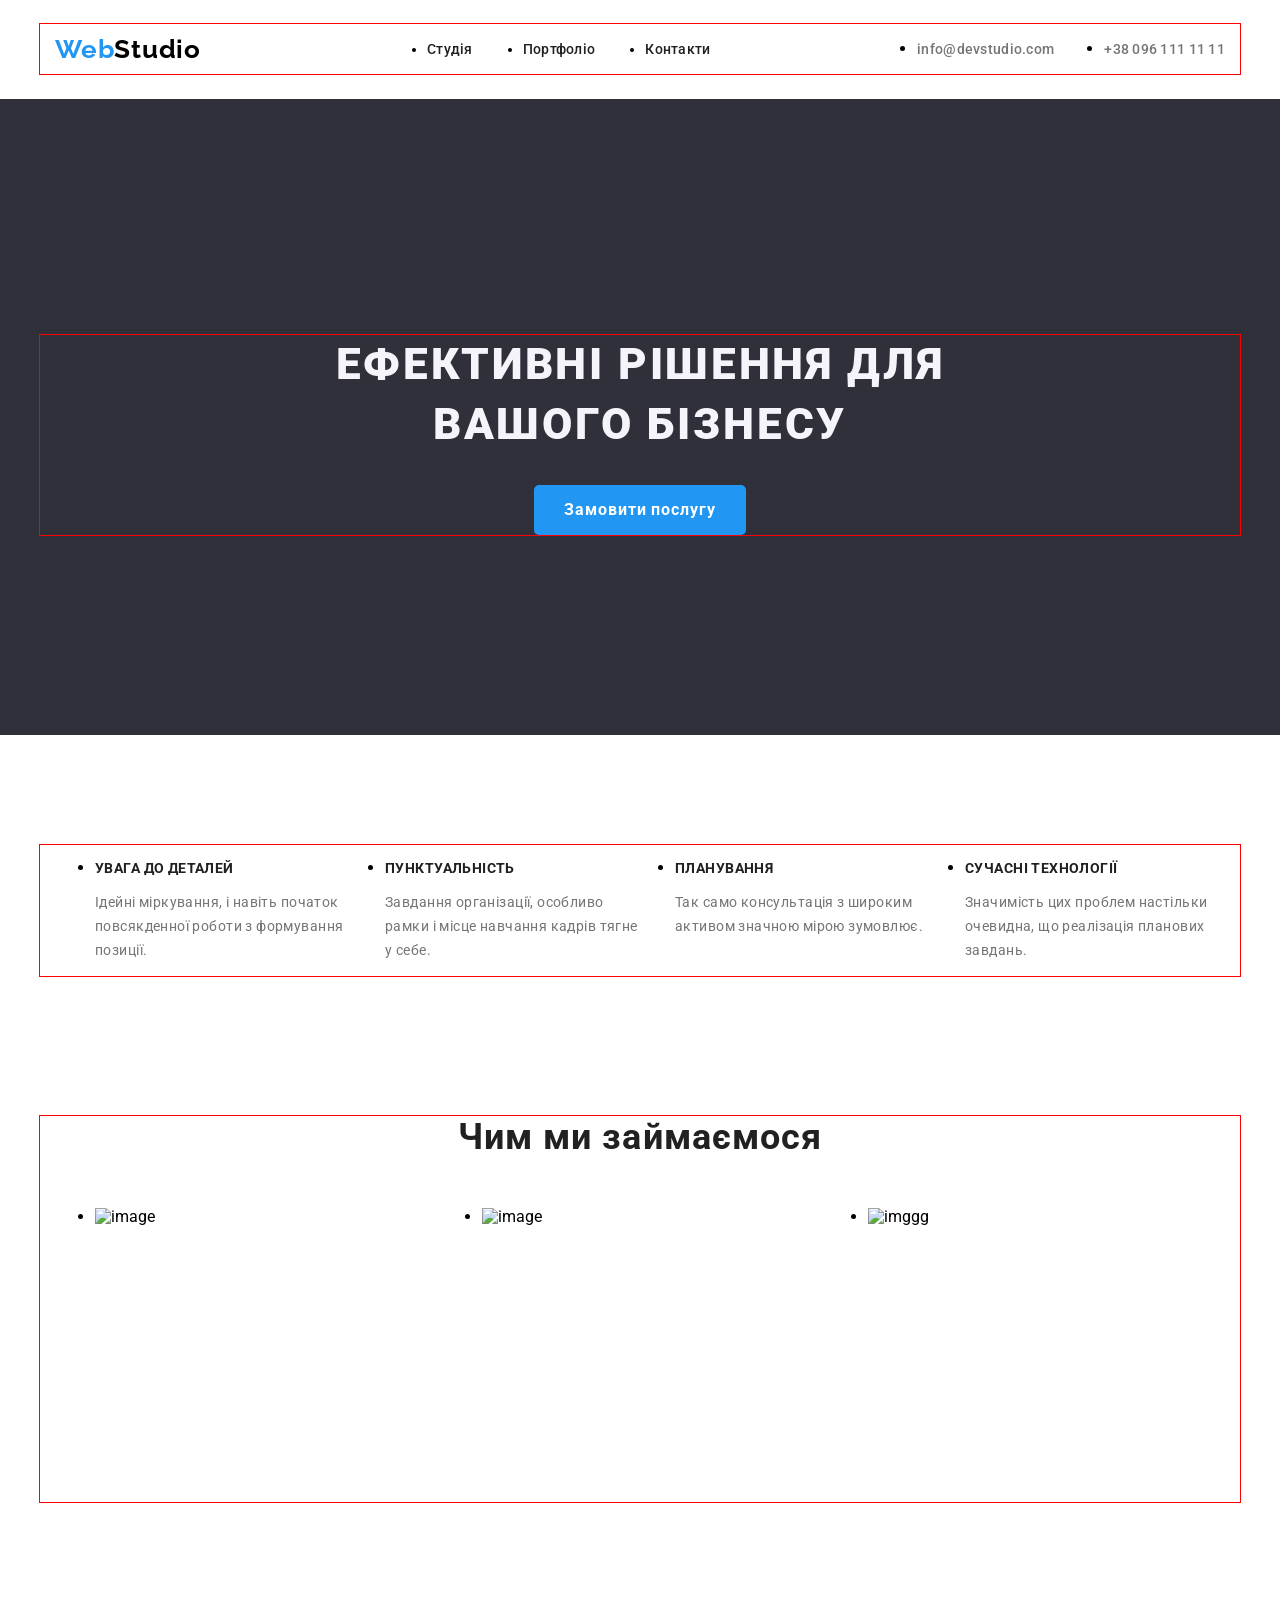
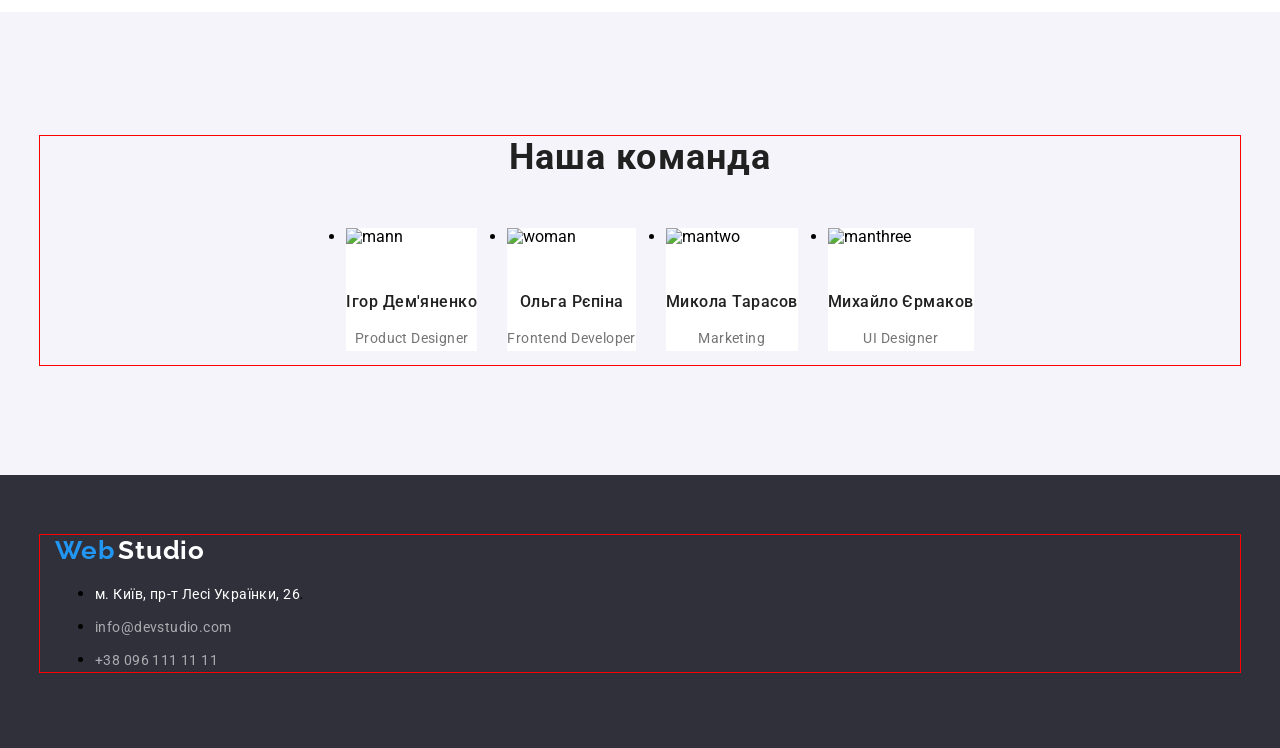
==== commit 4f648927: "Fix" ====
--- a/index.html
+++ b/index.html
@@ -18,7 +18,7 @@
     <header class="header">
     <div class="container header-wrap">
     <a href="./index.html" class="logotype">Web</a>
-    <span class="logo-partf"> <a href="#"> Studio</span>
+    <span class="logo"><a class="logo-partf" href="#">Studio</span>
     </a>
     
         <nav class="header-navigation">
@@ -92,9 +92,9 @@
     <ul class="team-list">
         <li class="team-item">
             <div class="team-card">
-    <div class="team-div">       
                 <img src="./pages/images/imgman.jpg" alt="mann" class="team-image" width="250">
-            <h3 class="main-person">Ігор Дем'яненко</h3>
+            <div class="team-div">
+                <h3 class="main-person">Ігор Дем'яненко</h3>
             <p class="team-caption">
                 Product Designer
             </p> 
@@ -103,27 +103,28 @@
         </li>
         <li class="team-item">
             <div class="team-card">
-                <div class="team-div"> 
-    <img src="./pages/images/woman.jpg" class="team-image" alt="woman" width="250">
-    <h3 class="main-person">Ольга Рєпіна</h3>
+            <img src="./pages/images/woman.jpg" class="team-image" alt="woman" width="250">
+<div class="team-div">
+            <h3 class="main-person">Ольга Рєпіна</h3>
     <p class="team-caption">Frontend Developer</p>
     </div>
     </div> 
         </li>
         <li class="team-item">
             <div class="team-card">
-                <div class="team-div">
+                
                 <img src="./pages/images/mantwo.jpg" class="team-image" alt="mantwo" width="250">
-    <h3 class="main-person">Микола Тарасов</h3>
+    <div class="team-div">
+                <h3 class="main-person">Микола Тарасов</h3>
     <p class="team-caption">Marketing</p>
     </div>
     </div> 
         </li>
         <li class="team-item">
             <div class="team-card">
-        <div class="team-div">   
                 <img src="./pages/images/manthree.jpg" class="team-image" alt="manthree" width="250">
-            <h3 class="main-person">Михайло Єрмаков</h3>
+        <div class="team-div"> 
+                <h3 class="main-person">Михайло Єрмаков</h3>
             <p class="team-caption">UI Designer</p>
             </div>
             </div> 
--- a/css/style.css
+++ b/css/style.css
@@ -33,7 +33,7 @@
 
 
     .logo-partf{
-    
+
         color: var(--logo-color);
     font-family: Raleway;
     font-size: 26px;
@@ -48,9 +48,7 @@
 
    
 
-.footer .logo-partf a:hover{
-    color: var(--footer-color);
-}
+
 
 
 
@@ -117,6 +115,7 @@
     letter-spacing: 0.42px;
     text-align: center;
     margin-top: 10px;
+    
 
     }
 
@@ -139,6 +138,13 @@
     line-height: 1.62;
     letter-spacing: 0.48px;
     }
+
+
+.logo-partf a{
+    color: var(--footer-color);
+}
+
+
 
 
     .header-detales{
@@ -212,9 +218,13 @@
         background-color: var(--background-footer-color);
         padding-bottom: 200px;
         padding-top: 200px;
-       margin-bottom: 94px;
-    }
-
+       
+    }
+
+
+.adventages{
+    padding-top: 94px;
+}
 
 
 
@@ -273,8 +283,8 @@
         }
 
 .work{
-    padding-top: 118px;
-    padding-bottom: 118px;
+    padding-top: 94px;
+    padding-bottom: 94px;
 }
 
 
@@ -291,7 +301,9 @@
     
         }
 
-
+.work-image{
+    display: block;
+}
 
 
 
@@ -346,12 +358,12 @@
     font-weight: 700;
     line-height: 36px;
     letter-spacing: 1.08px;
-
+padding-top: 20px;
     }
 
     .main-text{
         color: var(--mainli-color);
-
+padding-bottom: 4px;
     font-size: 16px;
     font-style: normal;
     font-weight: 400;
@@ -373,7 +385,10 @@
 
 
 
-
+.main-infoimage{
+display: block;
+width: 100%;
+}
 
 
 
@@ -425,11 +440,8 @@
     .header-list{
         display: flex;
         gap: 50px;
-    
-    
-
-
-    }
+    }
+
 
 
 
@@ -473,15 +485,19 @@
         margin-left: 0;
     width: 370px;
     height: 294px;
+ 
     }
 
 
 
     .team-list{
         display: flex;
-        padding-bottom: 94px;
         gap: 30px;
-    }
+        justify-content: center;
+    }
+
+
+
 
 
 
@@ -493,12 +509,11 @@
 
 
 
-    .logo-part :hover{
-        color: var(--logo-color);
-    }
+   
 
     .hero{
         background-color: #FFFFFF;
+       
     }
 
 
@@ -510,6 +525,9 @@
     .main-list{
         display: flex;
     gap: 8px;
+    justify-content: center;
+    margin-top: 94px;
+    margin-bottom: 34px;
     }
 
 
@@ -536,7 +554,7 @@
 
 
 .main-items{
-    width: 270px;
+    width: 100%;
 }
 
     
@@ -559,6 +577,7 @@
 background-color: var(--mainulfon-color);
 color: #000;
 border-radius: 4px;
+
 }
 
 
@@ -572,11 +591,10 @@
 
     .main-info{
         display: flex;
-    flex-wrap: wrap;
-  grid-template-columns: repeat(3, 1fr);
     gap: 30px;
     padding-bottom: 94px;
-
-    }
-
-
+display: grid;
+    grid-template-columns: repeat(3, 1fr);
+    }
+
+
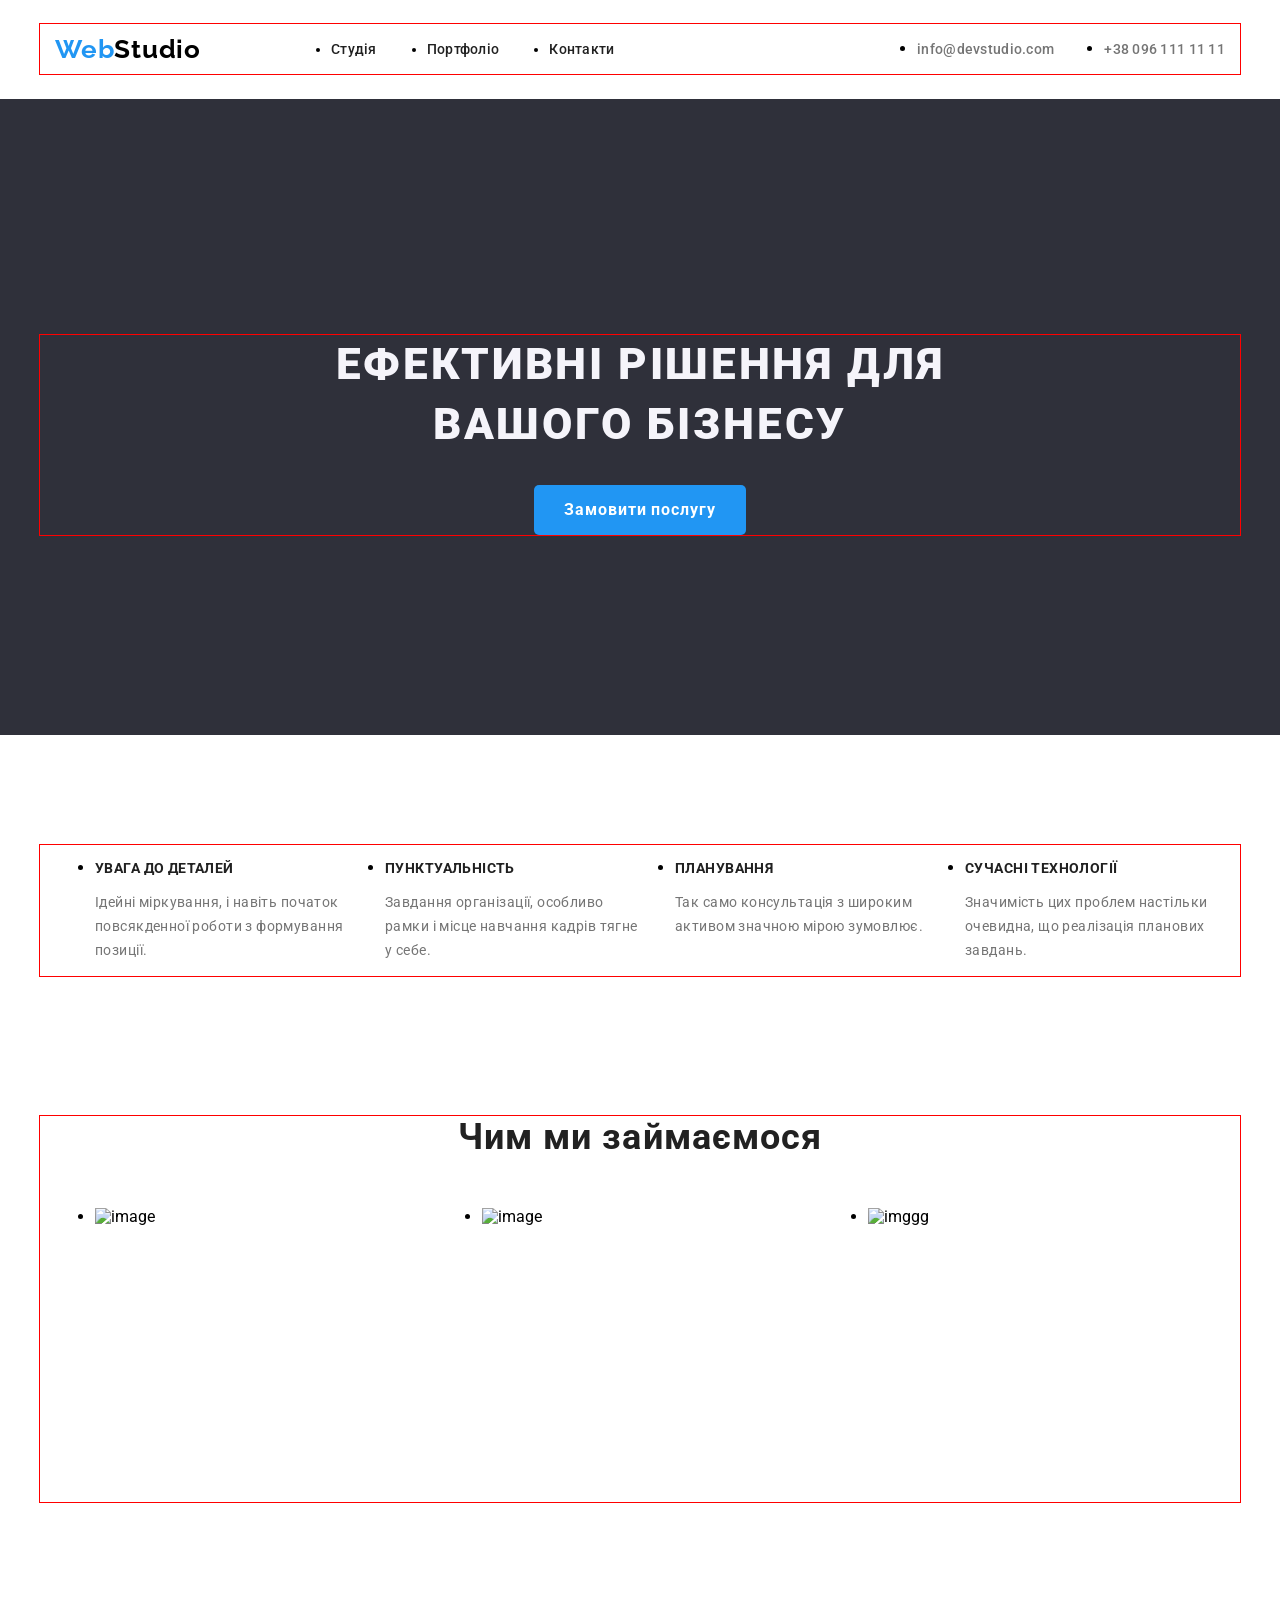
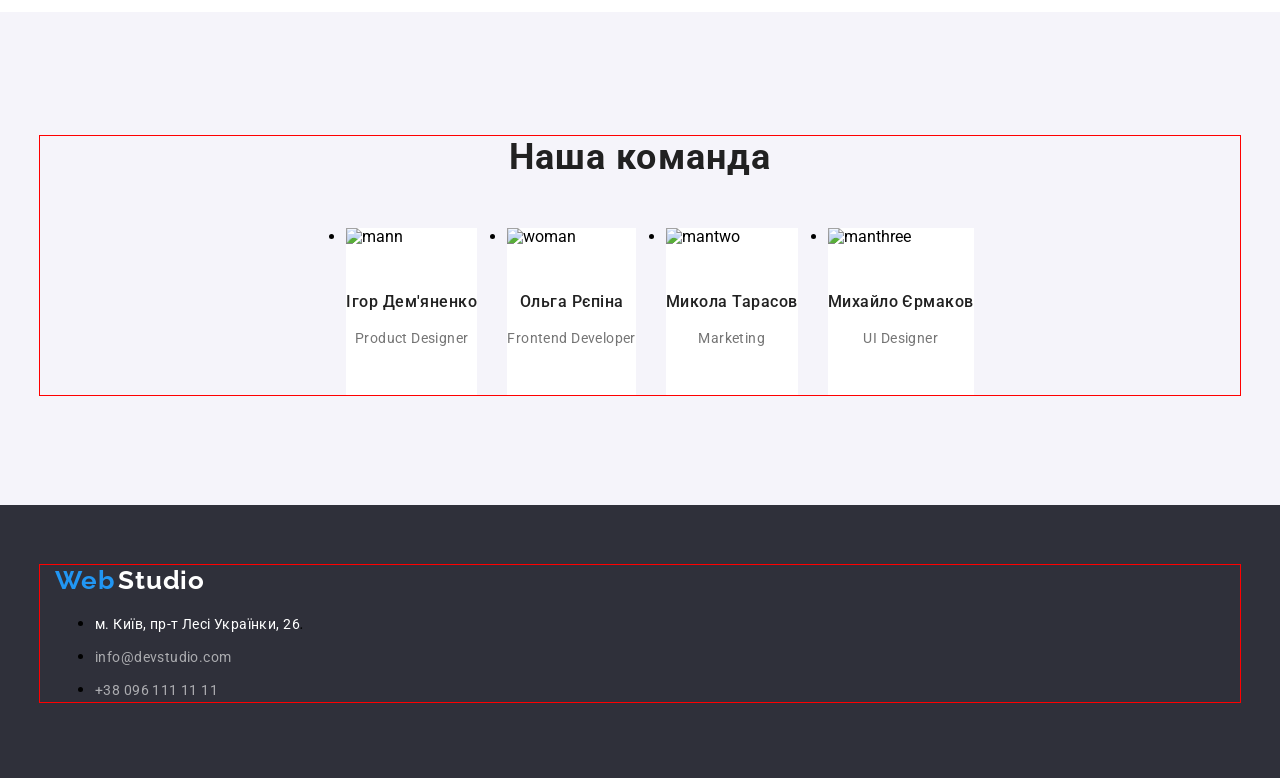
==== commit 80d9bd85: "Fix" ====
--- a/index.html
+++ b/index.html
@@ -18,7 +18,7 @@
     <header class="header">
     <div class="container header-wrap">
     <a href="./index.html" class="logotype">Web</a>
-    <span class="logo"><a class="logo-partf" href="#">Studio</span>
+    <span class="logo">Studio<a class="logo-partf" href="#"></span>
     </a>
     
         <nav class="header-navigation">
@@ -92,7 +92,7 @@
     <ul class="team-list">
         <li class="team-item">
             <div class="team-card">
-                <img src="./pages/images/imgman.jpg" alt="mann" class="team-image" width="250">
+                <img src="./pages/images/imgman.jpg" alt="mann" class="team-image" >
             <div class="team-div">
                 <h3 class="main-person">Ігор Дем'яненко</h3>
             <p class="team-caption">
@@ -103,7 +103,7 @@
         </li>
         <li class="team-item">
             <div class="team-card">
-            <img src="./pages/images/woman.jpg" class="team-image" alt="woman" width="250">
+            <img src="./pages/images/woman.jpg" class="team-image" alt="woman" >
 <div class="team-div">
             <h3 class="main-person">Ольга Рєпіна</h3>
     <p class="team-caption">Frontend Developer</p>
@@ -113,7 +113,7 @@
         <li class="team-item">
             <div class="team-card">
                 
-                <img src="./pages/images/mantwo.jpg" class="team-image" alt="mantwo" width="250">
+                <img src="./pages/images/mantwo.jpg" class="team-image" alt="mantwo" >
     <div class="team-div">
                 <h3 class="main-person">Микола Тарасов</h3>
     <p class="team-caption">Marketing</p>
@@ -122,7 +122,7 @@
         </li>
         <li class="team-item">
             <div class="team-card">
-                <img src="./pages/images/manthree.jpg" class="team-image" alt="manthree" width="250">
+                <img src="./pages/images/manthree.jpg" class="team-image" alt="manthree">
         <div class="team-div"> 
                 <h3 class="main-person">Михайло Єрмаков</h3>
             <p class="team-caption">UI Designer</p>
@@ -139,7 +139,7 @@
 
     <footer class="footer">
         <div class="container">
-    <a href="./index.html" class="logotype">Web</a>
+<a href="./index.html" class="logotype">Web</a>
     <span class="logo-partf"><a href="#">Studio</a></span>
     </a>
 
--- a/css/style.css
+++ b/css/style.css
@@ -41,9 +41,22 @@
     font-weight: 700;
     line-height: normal;
     letter-spacing: 0.78px;
-    margin-right: 93px;
-    }
-
+    margin-right: 20px;
+    }
+
+
+
+    .logo{
+        
+        color: var(--logo-color);
+    font-family: Raleway;
+    font-size: 26px;
+    font-style: normal;
+    font-weight: 700;
+    line-height: normal;
+    letter-spacing: 0.78px;
+    margin-right: 50px;
+    }
  
 
    
@@ -155,7 +168,6 @@
     line-height: 1.14;
     letter-spacing: 0.28px;
 
-
     }
 
     .adventages-titles{
@@ -208,7 +220,20 @@
 
 .team-image{
     padding-bottom: 30px;
-}
+    width: 250px;
+     display: block;
+    width: 100%;
+   
+}   
+
+
+.team-div{
+    padding-bottom: 30px;
+    width: 250px;
+     display: block;
+    width: 100%;
+}
+
 
 
 
@@ -388,6 +413,7 @@
 .main-infoimage{
 display: block;
 width: 100%;
+
 }
 
 
@@ -429,6 +455,7 @@
     .header{
         padding-top: 24px;
         padding-bottom: 25px;
+        
     }
 
     .header-wrap{
@@ -440,6 +467,7 @@
     .header-list{
         display: flex;
         gap: 50px;
+    
     }
 
 
@@ -467,7 +495,7 @@
     .header-navigation{
         display: flex;
         align-items: center;
-    
+    margin-right: 93px;
     }
 
 
@@ -513,10 +541,9 @@
 
     .hero{
         background-color: #FFFFFF;
-       
-    }
-
-
+         padding-top: 94px;
+    padding-bottom: 34px;
+    }
 
 
 
@@ -526,8 +553,7 @@
         display: flex;
     gap: 8px;
     justify-content: center;
-    margin-top: 94px;
-    margin-bottom: 34px;
+  
     }
 
 
@@ -578,6 +604,7 @@
 color: #000;
 border-radius: 4px;
 
+
 }
 
 
@@ -595,6 +622,19 @@
     padding-bottom: 94px;
 display: grid;
     grid-template-columns: repeat(3, 1fr);
-    }
-
-
+    padding-top: 50px;
+    }
+
+
+.section-div{
+    padding: 24px 
+}
+
+.footer-info{
+    padding-top: 20px;
+}
+
+.footer-item{
+    padding-bottom: 9px;
+}
+
